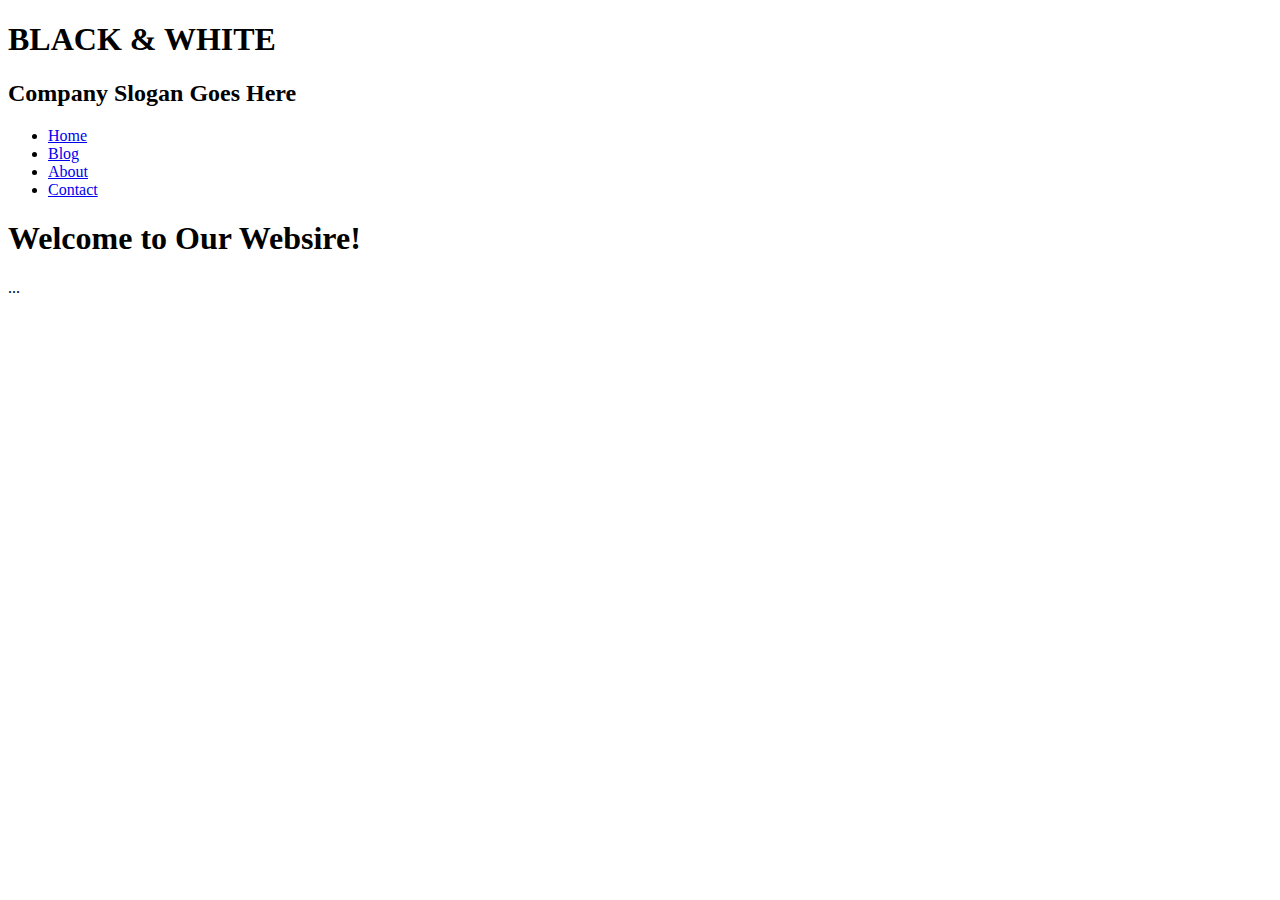
==== index_hw01.html @ f4de614c "57" ====
<!DOCTYPE html>
<html>

<head>
    <title>BLACK &amp; WHITE</title>
    <meta charset="UTF-8">
    <meta http-equiv="X-UA-Compatible" content="IE=edge">
    <meta name="viewport" content="width=device-width, initial-scale=1.0">
    <link rel="stylesheet" href="CSS/hw01_css.css" type="text/css" />
    <title>Document</title>
</head>


<body>
    <div id="main">
    <!-- header begins -->
       
        <div id="header">
             <div id="logo">
                 <h1>BLACK & WHITE </h1>
                 <h2>Company Slogan Goes Here</h2>
             </div>
        </div>
    </div>

    <!--header ends-->
    <div id="menu">
        <ul>
            <li><a href="#" title="">Home</a></li>
            <li><a href="#" title="">Blog</a></li>
            <li><a href="#" title="">About</a></li>
            <li><a href="#" title="">Contact</a></li>
        </ul>
    </div>

    <article id="mainContent">
        <section id="content">
            <h1>Welcome to Our Websire!</h1>...
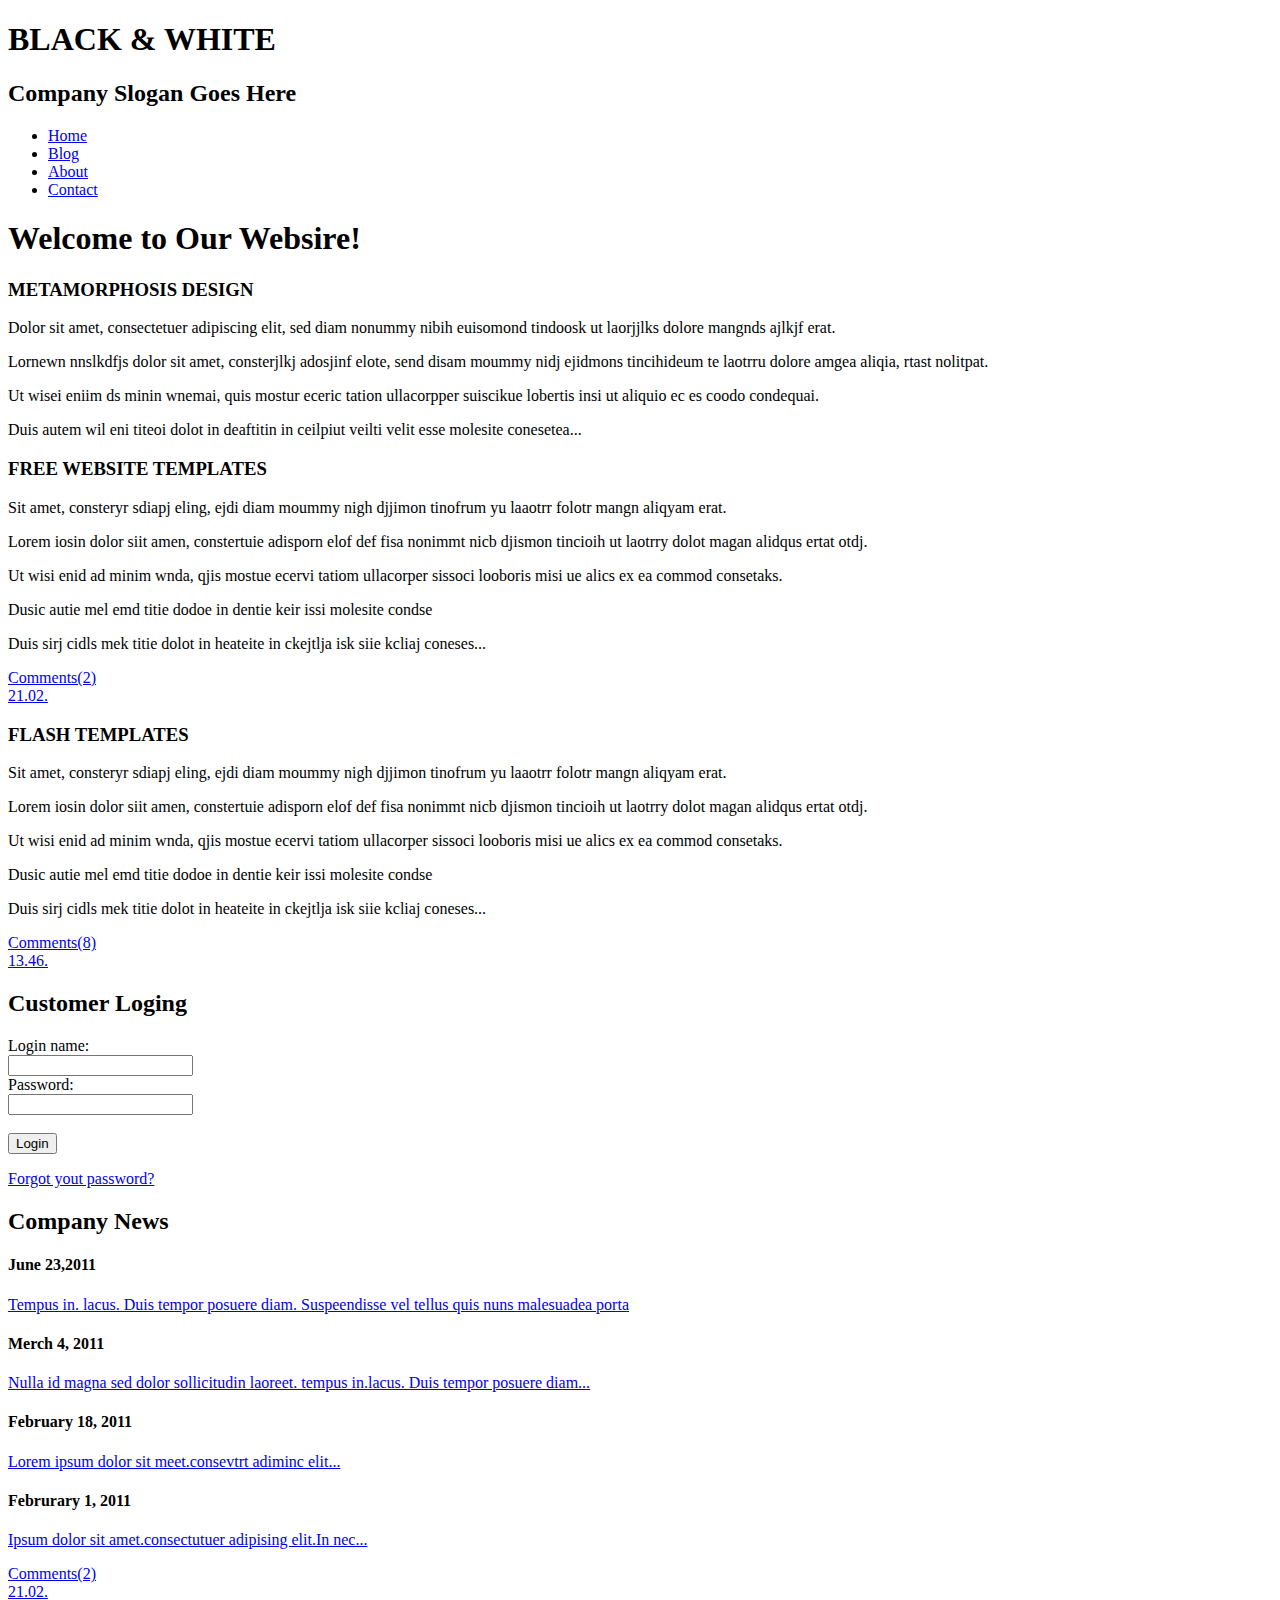
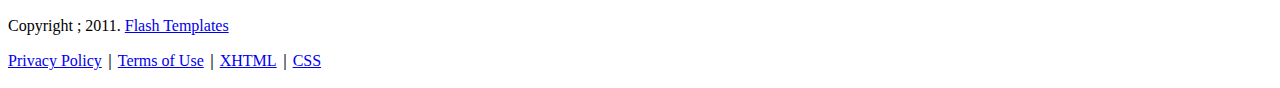
==== commit 7dc191c0: "01" ====
--- a/index_hw01.html
+++ b/index_hw01.html
@@ -35,4 +35,76 @@
 
     <article id="mainContent">
         <section id="content">
-            <h1>Welcome to Our Websire!</h1>...+            <h1>Welcome to Our Websire!</h1>
+            <h3>METAMORPHOSIS DESIGN</h3>
+            <p>Dolor sit amet, consectetuer adipiscing elit, sed diam nonummy nibih euisomond tindoosk ut laorjjlks dolore mangnds ajlkjf erat.</p>
+            <p>Lornewn nnslkdfjs dolor sit amet, consterjlkj adosjinf elote, send disam moummy nidj ejidmons tincihideum te laotrru dolore amgea aliqia, rtast nolitpat.</p>
+            <p>Ut wisei eniim ds minin wnemai, quis mostur eceric tation ullacorpper suiscikue lobertis insi ut aliquio ec es coodo condequai.</p>
+            <p>Duis autem wil eni titeoi dolot in deaftitin in ceilpiut veilti velit esse molesite conesetea...</p>
+           
+                 <h3>FREE WEBSITE TEMPLATES</h3>
+            <p>Sit amet, consteryr sdiapj eling, ejdi diam moummy nigh djjimon 
+                tinofrum yu laaotrr folotr mangn aliqyam erat.</p>
+            <p>Lorem iosin dolor siit amen, constertuie adisporn elof def fisa nonimmt nicb djismon tincioih ut laotrry dolot
+                magan alidqus ertat otdj.</p>
+            <p>Ut wisi enid ad minim wnda, qjis mostue ecervi tatiom ullacorper sissoci looboris misi ue alics ex ea commod
+                consetaks.</p>
+            <p>Dusic autie mel emd titie dodoe in dentie keir issi molesite condse</p>
+            <p>Duis sirj cidls mek titie dolot in heateite in ckejtlja isk siie kcliaj coneses...</p>
+
+                 <li><a href="#"title="">Comments(2)</a></li><li><a href="#"title="">21.02.</a></li>
+           
+              <h3>FLASH TEMPLATES</h3>
+        
+              <p>Sit amet, consteryr sdiapj eling, ejdi diam moummy nigh djjimon 
+                    tinofrum yu laaotrr folotr mangn aliqyam erat.</p>
+            <p>Lorem iosin dolor siit amen, constertuie adisporn elof def fisa nonimmt nicb djismon tincioih ut laotrry dolot
+                    magan alidqus ertat otdj.</p>
+            <p>Ut wisi enid ad minim wnda, qjis mostue ecervi tatiom ullacorper sissoci looboris misi ue alics ex ea commod
+                    consetaks.</p>
+            <p>Dusic autie mel emd titie dodoe in dentie keir issi molesite condse</p>
+            <p>Duis sirj cidls mek titie dolot in heateite in ckejtlja isk siie kcliaj coneses...</p>
+
+                 <li><a href="#"title="">Comments(8)</a></li><li><a href="#"title="">13.46.</a></li>
+           
+        </section>
+
+        <section id="sidebar">
+
+            <h2>Customer Loging</h2>
+            <form action="/action_page.php">
+                <label for="fname">Login name:</label><br>
+                <input type="text" id="fname" name="fname" value=""><br>
+                <label for="lname">Password:</label><br>
+                <input type="text" id="lname" name="lname" value=""><br><br>
+                <input type="submit" value="Login">
+              </form> 
+            <p><a href="#">Forgot yout password?</a></p>
+            <h2>Company News</h2>
+            <h4>June 23,2011</h4>
+            <p><a href="#">Tempus in. lacus. Duis tempor posuere diam. Suspeendisse vel tellus
+                quis nuns malesuadea porta</a></p>
+            <h4>Merch 4, 2011</h4>
+            <p><a href="#">Nulla id magna sed dolor sollicitudin laoreet. tempus in.lacus. Duis tempor posuere diam...</a></p>
+
+            <h4>February 18, 2011</h4>
+            <p><a href="#">Lorem ipsum dolor sit meet.consevtrt adiminc elit...</a></p>
+
+            <h4>Februrary 1, 2011</h4>
+            <p><a href="#">Ipsum dolor sit amet.consectutuer adipising elit.In nec...</a></p>
+
+            <li><a href="#"title="">Comments(2)</a></li><li><a href="#"title="">21.02.</a></li>
+
+        </section>
+
+    </article>    
+
+        <footer id="footer">
+             <p>Copyright ; 2011. <a href="#">Flash Templates</a></p>
+             <p></P><a href="#">Privacy Policy</a>｜<a href="#">Terms of Use</a>｜<a href="#">XHTML</a>｜<a href="#">CSS</a></p>
+        </footer>
+    
+
+    </body>
+
+</html>